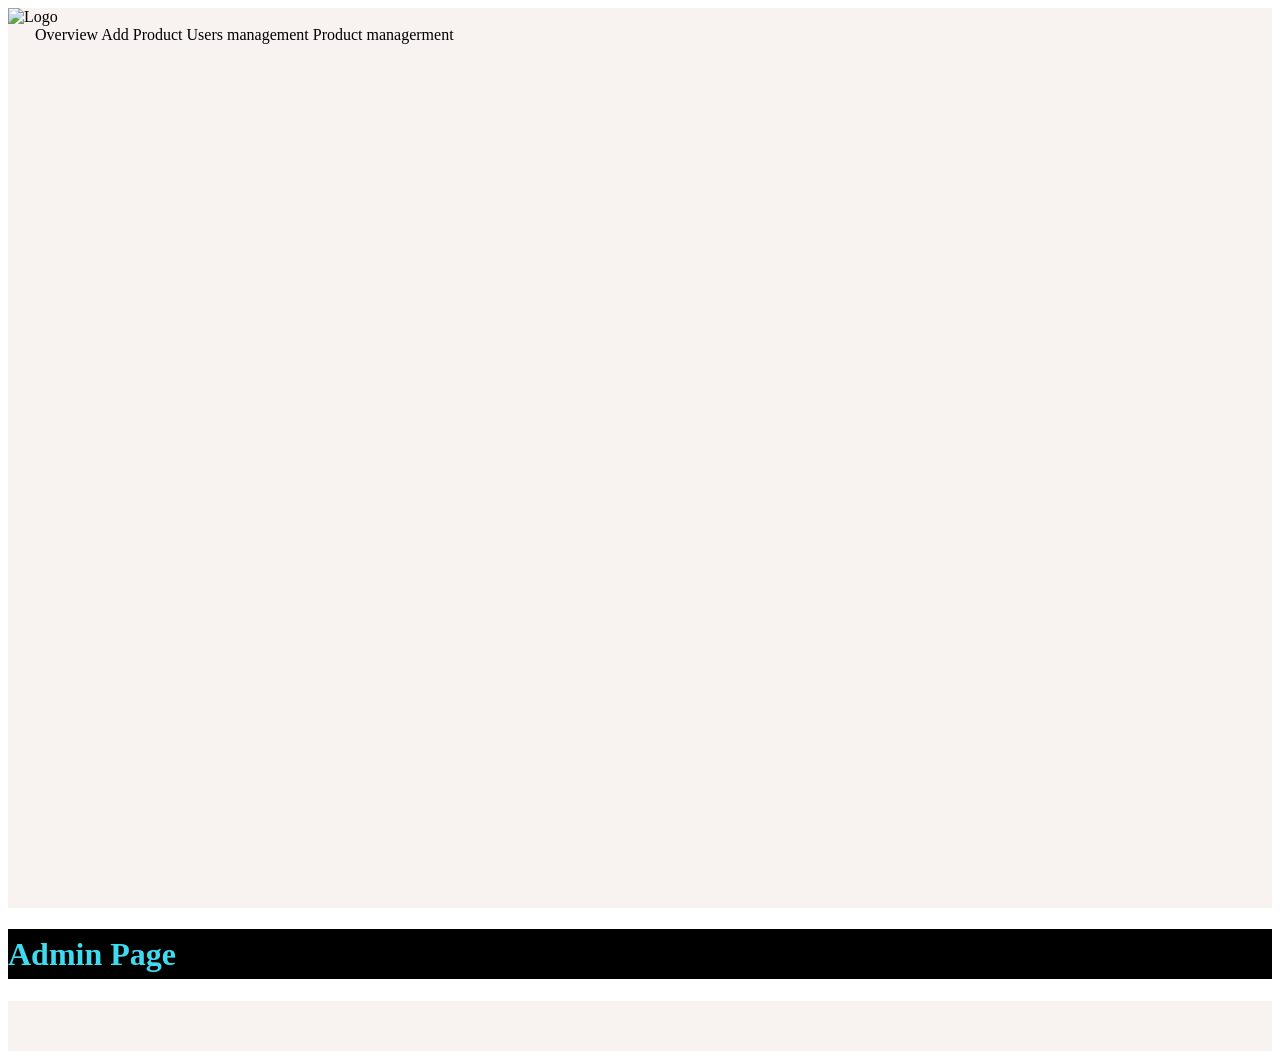
==== src/main/resources/templates/AdminPage/index.html @ ce4ada04 "Xây dựng trang quản trị" ====
<!DOCTYPE html>
<html xmlns:th="http://www.thymeleaf.org">
<head>
<meta charset="UTF-8">
<title th:text=${namePage}></title>
<link rel="stylesheet" th:href="@{/css/style.css}" />
<link th:insert="~{AdminPage/fragment::bootstrap1}" />
<script th:insert="~{AdminPage/fragment::bootstrap2}"></script>
<script th:insert="~{AdminPage/fragment::bootstrap3}"></script>
<script th:insert="~{AdminPage/fragment::bootstrap4}"></script>
<link th:insert="~{AdminPage/fragment::fontawesome}" />
<link th:insert="~{AdminPage/fragment::jquery}" />
</head>
<body>
	<div class="container-fluid">
		<div class="row">
			<div class="col-md-2"
				style="background-color: #F8F3F0; min-height: 100vh;">
				<div class="row">
					<div class="p-4">
						<img th:src="@{/logo.png}" alt="Logo" style="width: 200px;">
					</div>
					<div class="list-group py-3 text-capitalize"
						style="padding-left: 27px;">
						<a th:href="@{/adminPage/next(namePage='overview')}"
							class="list-group-item list-group-item-action">Overview</a> 
						<a th:href="@{/adminPage/next(namePage='addproduct')}"
							class="list-group-item list-group-item-action">Add Product</a> 
						<a th:href="@{/adminPage/next(namePage='table')}"
							class="list-group-item list-group-item-action">Users management</a> 
						<a th:href="@{/listproducts(namePage='products',papa='222')}"
							class="list-group-item list-group-item-action">Product managerment</a>
					</div>
				</div>
			</div>
			<div class="col-md-10">
				<div class="row" style="height: 50px; background-color: black;">
					<div class="col">
						<h1 class="text-center" style="line-height: 50px; color: #3edbf0;">Admin
							Page</h1>
					</div>
				</div>
				<div class="row mb-3 d-flex justify-content-between"
					style="height: 50px; background-color: #F8F3F0">
					<h4 style="line-height: 50px; text-transform: uppercase;"
						th:text=${namePage}></h4>
					<a href="/logout" class="fa-solid fa-right-from-bracket text-dark"
						style="line-height: 50px; font-size: 20px; text-decoration: none; margin-right: 20px"></a>
				</div>
				<div class="row d-flex justify-content-center"
					style="background-color: #fff;">
					<th:block th:switch="${namePage}">
						<div th:case="'overview'" style="width: 100%;">
							<div
								th:replace="~{AdminPage/fragment::overview(allUsers=${allUsers},allProducts=${allProducts})}">
							</div>
						</div>
						<div th:case="'products'">
							<div th:replace="~{AdminPage/fragment::products}"></div>
						</div>
						<div th:case="'list users'">
							<div th:replace="~{AdminPage/fragment::listusers}"></div>
						</div>
						<div th:case="'add product'" style="width: 100%;">
							<div th:replace="~{AdminPage/fragment::addproduct}"></div>
						</div>
						<div th:case="'tablet'" style="width: 100%;">
							<div th:replace="~{AdminPage/fragment::tablet}"></div>
						</div>
					</th:block>
				</div>
			</div>
		</div>
	</div>
<script type="text/javascript">	
	$(document).ready(function(){
	    $('#image1').change(function(){
	        $("#frame1").html('');
	    	$("#frame1").append('<img src="'+window.URL.createObjectURL(this.files[0])+
	            			'"width="200px" height="200px"/>');
	    });    
	    
	    $('#image').change(function(){
	    	$('#submit').prop('disabled', false);
	        $("#frames").html('');
	    	if($(this)[0].files.length > 4){
	    		$("#frames").append('<span class="text-danger">Số lượng ảnh không vượt quá 4</span>');
	    		$('#submit').prop('disabled', true);
	    	}else{
	        	for (var i = 0; i < $(this)[0].files.length; i++) {
	            	$("#frames").append('<img class="items" src="'+window.URL.createObjectURL(this.files[i])+
	            			'"width="200px" height="200px"/>');
	            	$(".items").css({"margin-top":"10px","margin-bottom":"15px"});
	        	}
	    	}
	    });    
	});
</script>
</body>
</html>
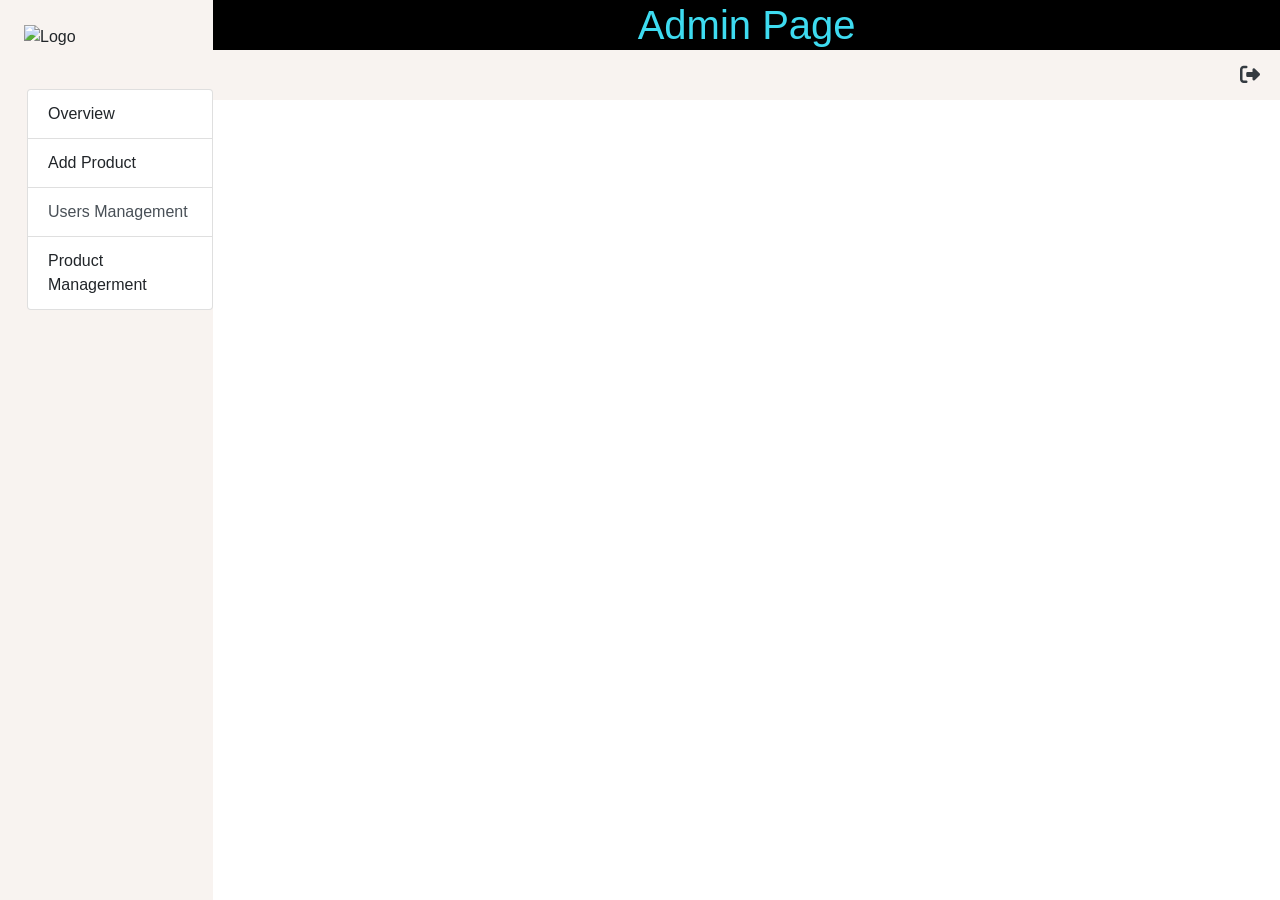
==== commit 18c5e3f1: "Add, Update, Delete Product" ====
--- a/src/main/resources/templates/AdminPage/index.html
+++ b/src/main/resources/templates/AdminPage/index.html
@@ -4,12 +4,28 @@
 <meta charset="UTF-8">
 <title th:text=${namePage}></title>
 <link rel="stylesheet" th:href="@{/css/style.css}" />
-<link th:insert="~{AdminPage/fragment::bootstrap1}" />
-<script th:insert="~{AdminPage/fragment::bootstrap2}"></script>
-<script th:insert="~{AdminPage/fragment::bootstrap3}"></script>
-<script th:insert="~{AdminPage/fragment::bootstrap4}"></script>
-<link th:insert="~{AdminPage/fragment::fontawesome}" />
-<link th:insert="~{AdminPage/fragment::jquery}" />
+<link rel="stylesheet"
+	href="https://cdn.jsdelivr.net/npm/bootstrap@4.1.3/dist/css/bootstrap.min.css"
+	integrity="sha384-MCw98/SFnGE8fJT3GXwEOngsV7Zt27NXFoaoApmYm81iuXoPkFOJwJ8ERdknLPMO"
+	crossorigin="anonymous" >
+<script src="https://code.jquery.com/jquery-3.2.1.slim.min.js"
+	integrity="sha384-KJ3o2DKtIkvYIK3UENzmM7KCkRr/rE9/Qpg6aAZGJwFDMVNA/GpGFF93hXpG5KkN"
+	crossorigin="anonymous" ></script>
+<script
+	src="https://cdn.jsdelivr.net/npm/popper.js@1.14.3/dist/umd/popper.min.js"
+	integrity="sha384-ZMP7rVo3mIykV+2+9J3UJ46jBk0WLaUAdn689aCwoqbBJiSnjAK/l8WvCWPIPm49"
+	crossorigin="anonymous" ></script>
+<script
+	src="https://cdn.jsdelivr.net/npm/bootstrap@4.0.0/dist/js/bootstrap.min.js"
+	integrity="sha384-JZR6Spejh4U02d8jOt6vLEHfe/JQGiRRSQQxSfFWpi1MquVdAyjUar5+76PVCmYl"
+	crossorigin="anonymous" ></script>
+<link rel="stylesheet"
+	href="https://cdnjs.cloudflare.com/ajax/libs/font-awesome/6.4.2/css/all.min.css"
+	th:fragment="fontawesome" />
+<script
+	src="https://ajax.googleapis.com/ajax/libs/jquery/3.5.1/jquery.min.js"
+	th:fragment="jquery"></script>
+
 </head>
 <body>
 	<div class="container-fluid">
@@ -26,9 +42,9 @@
 							class="list-group-item list-group-item-action">Overview</a> 
 						<a th:href="@{/adminPage/next(namePage='addproduct')}"
 							class="list-group-item list-group-item-action">Add Product</a> 
-						<a th:href="@{/adminPage/next(namePage='table')}"
+						<a href="/adminPage/page?p=0"
 							class="list-group-item list-group-item-action">Users management</a> 
-						<a th:href="@{/listproducts(namePage='products',papa='222')}"
+						<a th:href="@{/listproducts(namePage='products',p=0)}"
 							class="list-group-item list-group-item-action">Product managerment</a>
 					</div>
 				</div>
@@ -67,8 +83,30 @@
 						<div th:case="'tablet'" style="width: 100%;">
 							<div th:replace="~{AdminPage/fragment::tablet}"></div>
 						</div>
+						<div th:case="'tabletupdate'" style="width: 100%;">
+							<div th:replace="~{AdminPage/fragment::tabletupdate}"></div>
+						</div>
+						<div th:case="'laptop'" style="width: 100%;">
+							<div th:replace="~{AdminPage/fragment::laptop}"></div>
+						</div>
+						<div th:case="'laptopupdate'" style="width: 100%;">
+							<div th:replace="~{AdminPage/fragment::laptopupdate}"></div>
+						</div>
+						<div th:case="'smartwatch'" style="width: 100%;">
+							<div th:replace="~{AdminPage/fragment::smartwatch}"></div>
+						</div>
+						<div th:case="'smartwatchupdate'" style="width: 100%;">
+							<div th:replace="~{AdminPage/fragment::smartwatchupdate}"></div>
+						</div>
+						<div th:case="'earphone'" style="width: 100%;">
+							<div th:replace="~{AdminPage/fragment::earphone}"></div>
+						</div>
+						<div th:case="'earphoneupdate'" style="width: 100%;">
+							<div th:replace="~{AdminPage/fragment::earphoneupdate}"></div>
+						</div>
 					</th:block>
 				</div>
+				<span th:text="${message}"></span>
 			</div>
 		</div>
 	</div>
@@ -76,6 +114,7 @@
 	$(document).ready(function(){
 	    $('#image1').change(function(){
 	        $("#frame1").html('');
+	        $("#frame1").empty();
 	    	$("#frame1").append('<img src="'+window.URL.createObjectURL(this.files[0])+
 	            			'"width="200px" height="200px"/>');
 	    });    
@@ -83,8 +122,11 @@
 	    $('#image').change(function(){
 	    	$('#submit').prop('disabled', false);
 	        $("#frames").html('');
-	    	if($(this)[0].files.length > 4){
-	    		$("#frames").append('<span class="text-danger">Số lượng ảnh không vượt quá 4</span>');
+	    	if($(this)[0].files.length > 10){
+	    		$("#frames").append('<span class="text-danger">Số lượng ảnh không vượt quá 10</span>');
+	    		$('#submit').prop('disabled', true);
+	    	}else if($(this)[0].files.length < 2){
+	    		$("#frames").append('<span class="text-danger">Số lượng ảnh không ít hơn 2 ảnh</span>');
 	    		$('#submit').prop('disabled', true);
 	    	}else{
 	        	for (var i = 0; i < $(this)[0].files.length; i++) {
@@ -93,7 +135,12 @@
 	            	$(".items").css({"margin-top":"10px","margin-bottom":"15px"});
 	        	}
 	    	}
-	    });    
+	    });  
+	    
+		$('.delete').on('click', function(){
+			var id = $(this).data('id');
+			$('.submit').prop('href', '/listproducts/delete/' + id);
+		})   
 	});
 </script>
 </body>
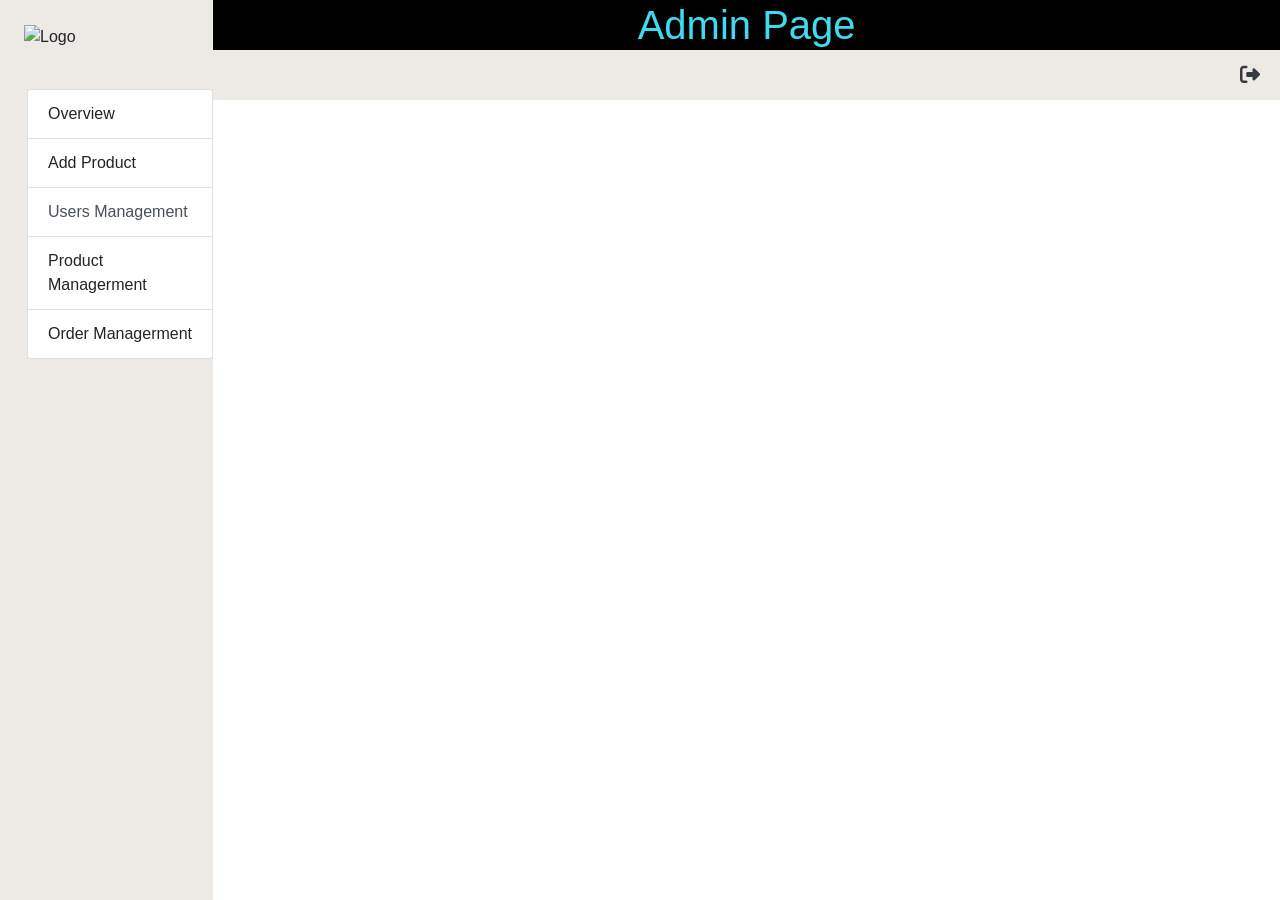
==== commit 992c03bf: "Xay dung chuc nang dat hang" ====
--- a/src/main/resources/templates/AdminPage/index.html
+++ b/src/main/resources/templates/AdminPage/index.html
@@ -31,7 +31,7 @@
 	<div class="container-fluid">
 		<div class="row">
 			<div class="col-md-2"
-				style="background-color: #F8F3F0; min-height: 100vh;">
+				style="background-color: #EDEAE6; min-height: 100vh;">
 				<div class="row">
 					<div class="p-4">
 						<img th:src="@{/logo.png}" alt="Logo" style="width: 200px;">
@@ -46,6 +46,8 @@
 							class="list-group-item list-group-item-action">Users management</a> 
 						<a th:href="@{/listproducts(namePage='products',p=0)}"
 							class="list-group-item list-group-item-action">Product managerment</a>
+						<a th:href="@{/listorders(namePage='listorders',p=0)}"
+						   class="list-group-item list-group-item-action">Order managerment</a>
 					</div>
 				</div>
 			</div>
@@ -57,7 +59,7 @@
 					</div>
 				</div>
 				<div class="row mb-3 d-flex justify-content-between"
-					style="height: 50px; background-color: #F8F3F0">
+					style="height: 50px; background-color: #EDEAE6">
 					<h4 style="line-height: 50px; text-transform: uppercase;"
 						th:text=${namePage}></h4>
 					<a href="/logout" class="fa-solid fa-right-from-bracket text-dark"
@@ -68,7 +70,8 @@
 					<th:block th:switch="${namePage}">
 						<div th:case="'overview'" style="width: 100%;">
 							<div
-								th:replace="~{AdminPage/fragment::overview(allUsers=${allUsers},allProducts=${allProducts})}">
+								th:replace="~{AdminPage/fragment::overview(allUsers=${allUsers},allProducts=${allProducts},
+								allOrders=${allOrders})}">
 							</div>
 						</div>
 						<div th:case="'products'">
@@ -103,6 +106,12 @@
 						</div>
 						<div th:case="'earphoneupdate'" style="width: 100%;">
 							<div th:replace="~{AdminPage/fragment::earphoneupdate}"></div>
+						</div>
+						<div th:case="'listorders'" style="width: 100%;">
+							<div th:replace="~{AdminPage/fragment::listorders}"></div>
+						</div>
+						<div th:case="'orderdetail'" style="width: 100%;">
+							<div th:replace="~{AdminPage/fragment::orderdetail}"></div>
 						</div>
 					</th:block>
 				</div>
@@ -140,7 +149,16 @@
 		$('.delete').on('click', function(){
 			var id = $(this).data('id');
 			$('.submit').prop('href', '/listproducts/delete/' + id);
-		})   
+		});
+		$('.check').on('click', function(){
+			var id = $(this).data('id');
+			$('.submit').prop('href', '/listorders/check/' + id);
+		});
+
+		$('#price').on('change', function (){
+			var price = new Intl.NumberFormat().format($(this).val()).replaceAll(',','.');
+			$('#mes-price').html(price+'đ')
+		});
 	});
 </script>
 </body>
